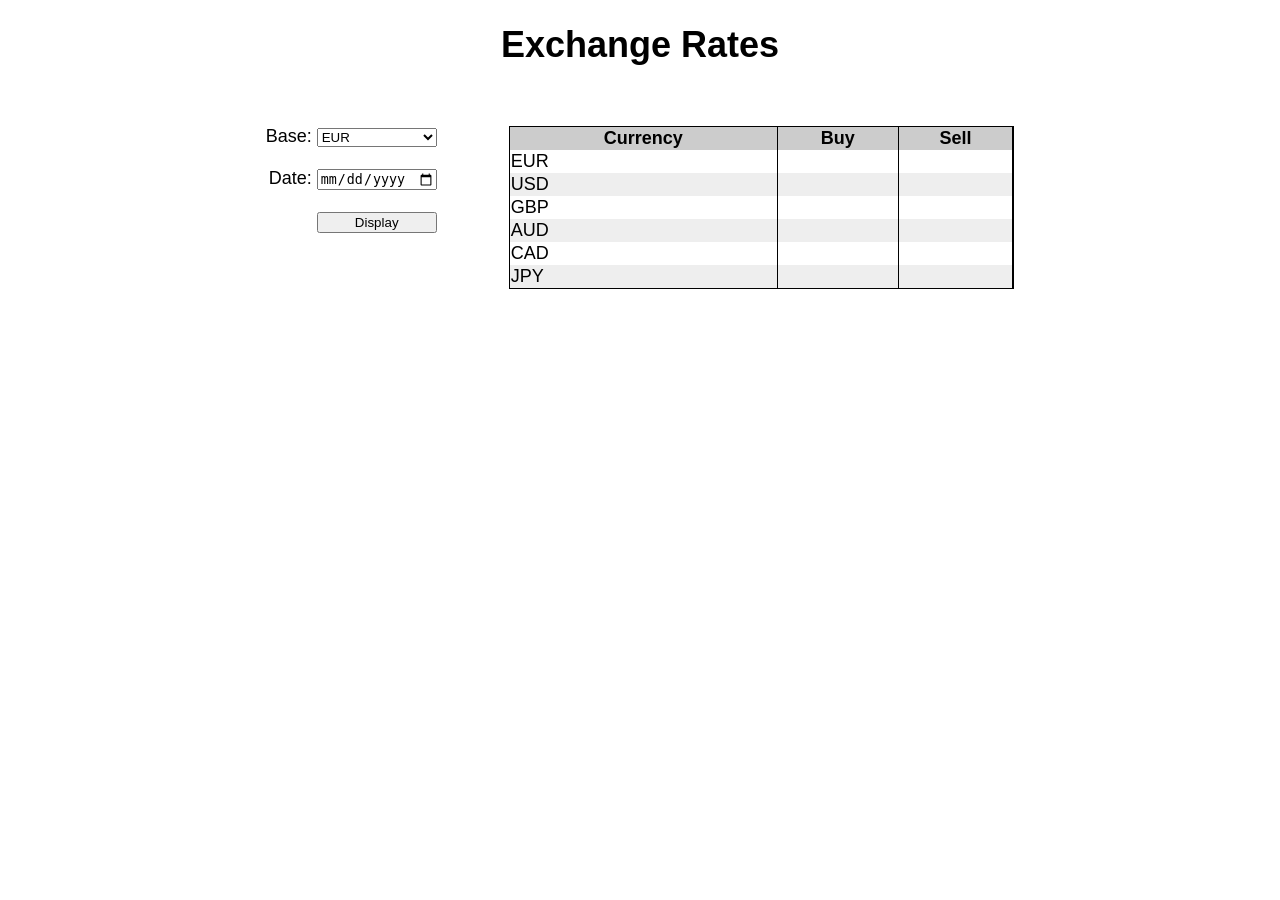
==== barclays.html @ 88d011c0 "Initial" ====
<!DOCTYPE html>
<html>
    <head>
        <meta charset="utf-8">
        <meta http-equiv="X-UA-Compatible" content="IE=edge">
        <title>Barclay's Currency Converter</title>
        <meta name="viewport" content="width=device-width, initial-scale=1">
        <link rel="stylesheet" href="style.css">
    </head>
    <body>
        <h1>Exchange Rates</h1>
        <div class="container" id='container'>
            <div class="form" id="form"></div>
            <!-- <table id="table"> -->
                <!-- <tr>
                    <th>Currency</th>
                    <th>Buy</th>
                    <th>Sell</th>
                </tr> -->
            <!-- </table> -->
            <!-- <table>
                
                <tr>
                    <td>AUD</td>
                    <td>1.5267</td>
                    <td>1.6874</td>
                </tr>
                <tr>
                    <td>USD</td>
                    <td>1.1560</td>
                    <td>1.2766</td>
                </tr>
            </table> -->
        </div>
        <script src="index.js"></script>
        <script src="form.js"></script>
        <script src="table.js"></script>
        <script src="currency.js"></script>
    </body>
</html>
---- style.css ----
* {
    box-sizing: border-box;
}

html {
    font-family: sans-serif;
    font-size: 18px;
}

h1 {
    text-align: center;
}

.container {
    margin: 0 auto;
    display: flex;
    flex-direction: column;
    align-items: center;
}

.form {
    margin: 2rem;
    text-align: end;
}

select {
    width: 120px;
}

input {
    width: 120px;
}

button {
    width: 120px;
}

table {
    margin: 2rem;
    border: 1px solid black;
    border-spacing: 0;
    width: 80%;
}

th {
    border-right: 1px solid black;
}

td {
    border-right: 1px solid black;
}

table tr:nth-child(even) {
    background-color: #eee;
}

table tr:nth-child(odd) {
    background-color: #fff;
}

table th {
    background-color: #ccc;
}

@media only screen and (min-width: 768px) {
    .container {
        flex-direction: row;
        justify-content: center;
        align-items: flex-start;
    }

    table {
        width: 40%;
    }
}
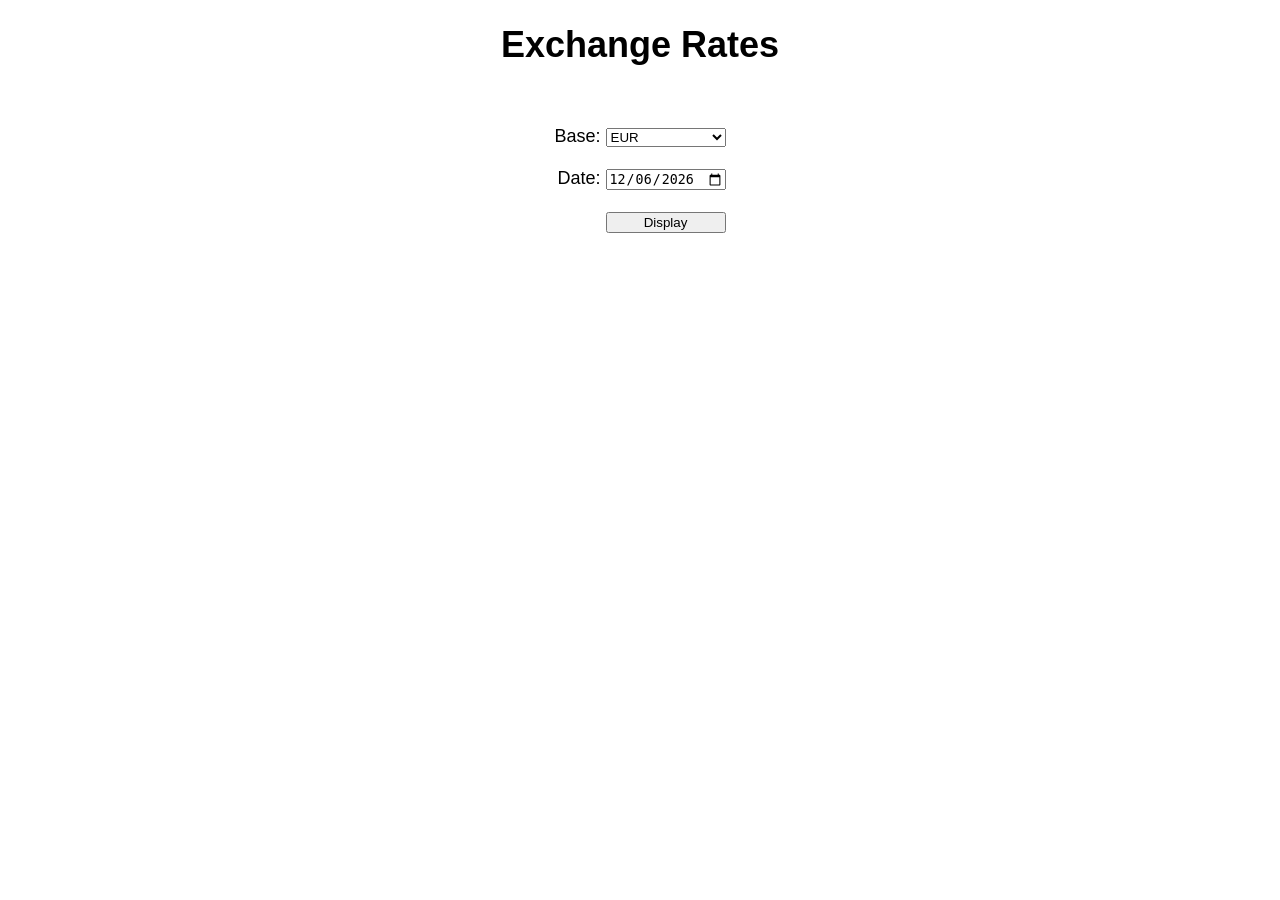
==== commit 8653501a: "almost finished" ====
--- a/barclays.html
+++ b/barclays.html
@@ -11,27 +11,8 @@
         <h1>Exchange Rates</h1>
         <div class="container" id='container'>
             <div class="form" id="form"></div>
-            <!-- <table id="table"> -->
-                <!-- <tr>
-                    <th>Currency</th>
-                    <th>Buy</th>
-                    <th>Sell</th>
-                </tr> -->
-            <!-- </table> -->
-            <!-- <table>
-                
-                <tr>
-                    <td>AUD</td>
-                    <td>1.5267</td>
-                    <td>1.6874</td>
-                </tr>
-                <tr>
-                    <td>USD</td>
-                    <td>1.1560</td>
-                    <td>1.2766</td>
-                </tr>
-            </table> -->
         </div>
+        
         <script src="index.js"></script>
         <script src="form.js"></script>
         <script src="table.js"></script>
--- a/style.css
+++ b/style.css
@@ -46,8 +46,16 @@
     border-right: 1px solid black;
 }
 
+th:last-child {
+    border-right: none;
+}
+
 td {
     border-right: 1px solid black;
+}
+
+td:last-child {
+    border-right: none;
 }
 
 table tr:nth-child(even) {
@@ -62,6 +70,34 @@
     background-color: #ccc;
 }
 
+tr.base {
+    color: red;
+}
+
+.currency-th {
+    display: flex;
+    justify-content: space-around;
+}
+
+.arrows {
+    font-size: 0.5rem;
+    border: none;
+    background: none;
+    width: initial;
+    height: initial;
+    padding: 0;
+    display: flex;
+    flex-direction: column;
+}
+
+.buy {
+    text-align: end;
+}
+
+.sell {
+    text-align: end;
+}
+
 @media only screen and (min-width: 768px) {
     .container {
         flex-direction: row;
